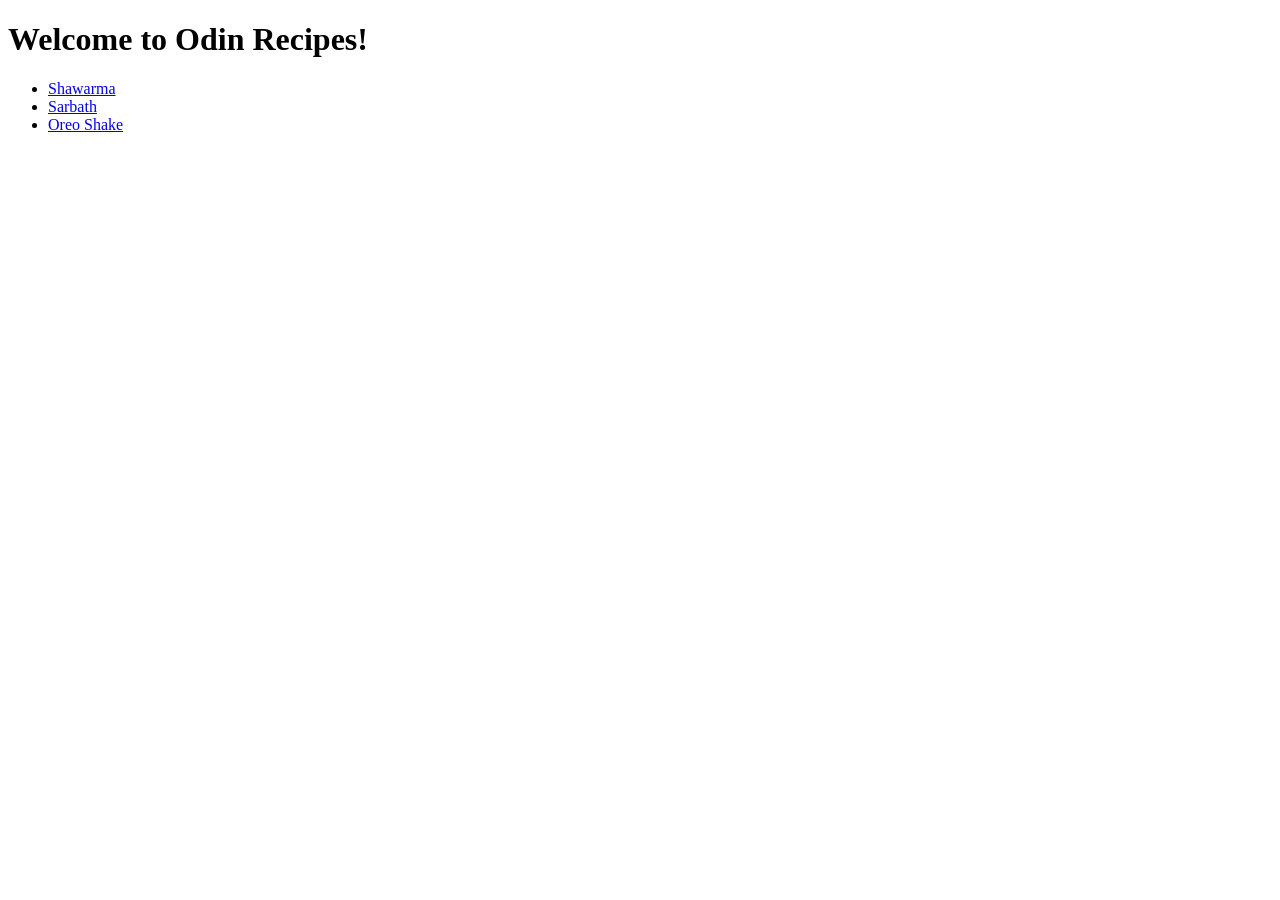
==== index.html @ 213fd8ae "first commit" ====
<!DOCTYPE html>
<html lang=en>
    <head>
        <meta charset=UTF-8>
        <meta name=viewport content="width=device-width, initial-scale=1.0">
        <title>Odin Recipes</title>
    </head>
    <body>
        <h1>Welcome to Odin Recipes!</h1>
        <ul>
            <li><a href="recipes/shawarma.html">Shawarma</a></li>
            <li><a href="recipes/sarbath.html">Sarbath</a></li>
            <li><a href="recipes/milkshake.html">Oreo Shake</a></li>
        </ul>
    </body>
</html>
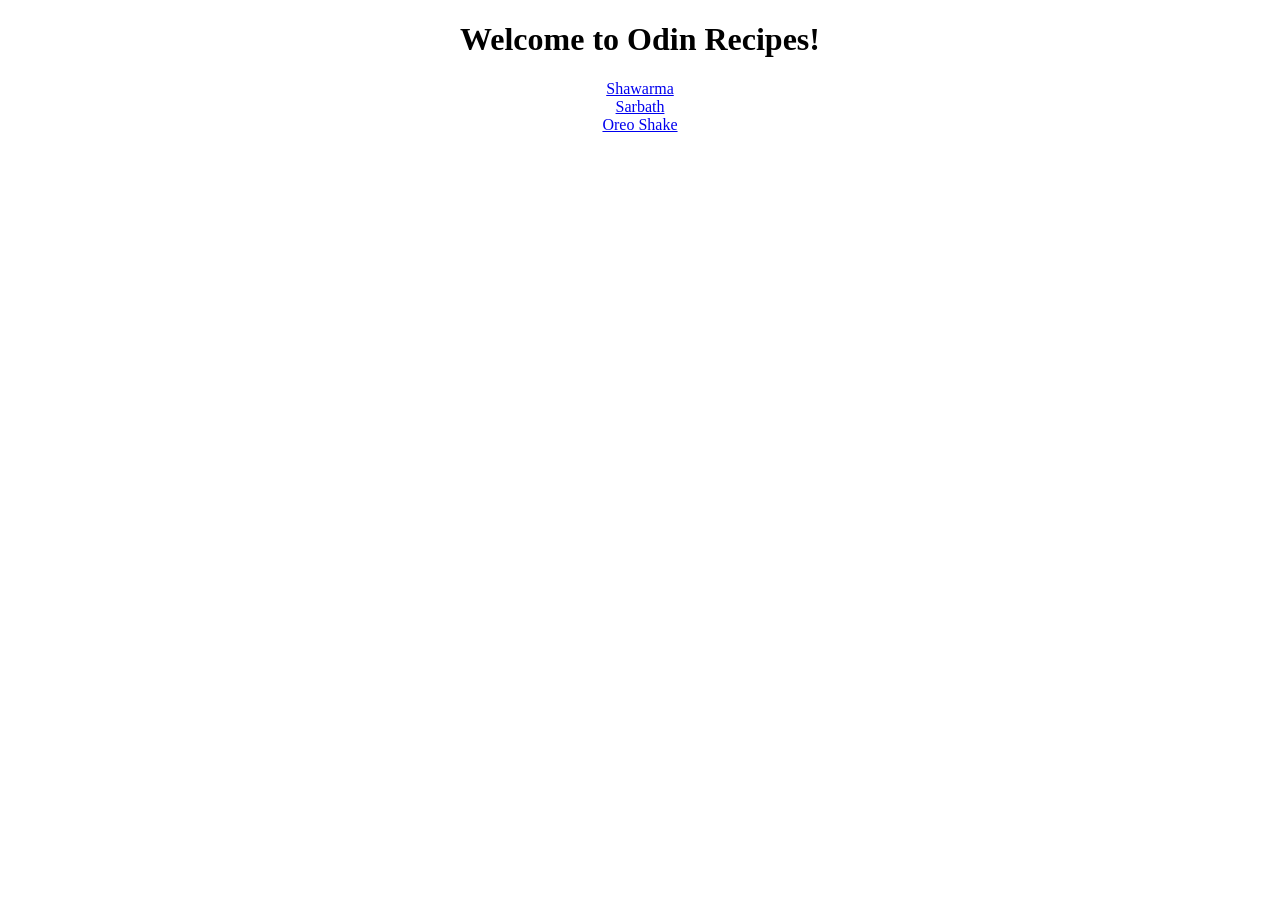
==== commit 5d3337d2: "centering home page content" ====
--- a/index.html
+++ b/index.html
@@ -6,11 +6,11 @@
         <title>Odin Recipes</title>
     </head>
     <body>
-        <h1>Welcome to Odin Recipes!</h1>
-        <ul>
-            <li><a href="recipes/shawarma.html">Shawarma</a></li>
-            <li><a href="recipes/sarbath.html">Sarbath</a></li>
-            <li><a href="recipes/milkshake.html">Oreo Shake</a></li>
-        </ul>
+        <center>
+            <h1>Welcome to Odin Recipes!</h1>
+            <a href="recipes/shawarma.html">Shawarma</a><br>
+            <a href="recipes/sarbath.html">Sarbath</a><br>
+            <a href="recipes/milkshake.html">Oreo Shake</a><br>
+        </center>
     </body>
 </html>
